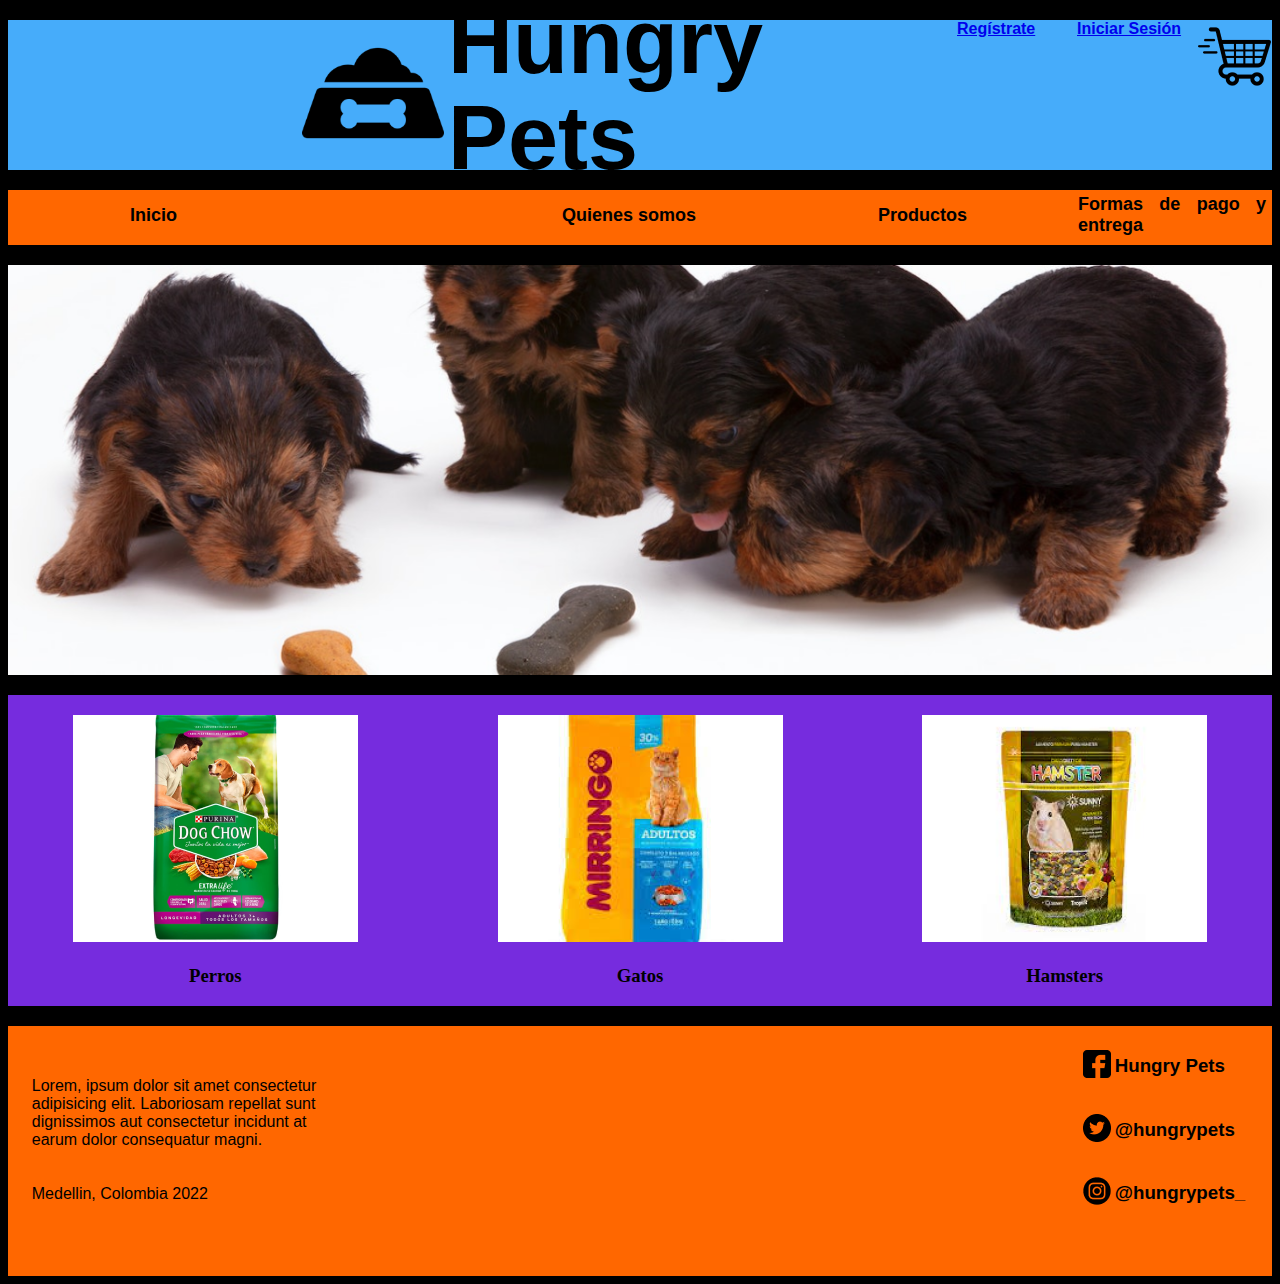
==== index.html @ 59e148d7 "first commit" ====
<!DOCTYPE html>
<html lang="es">
<head>
    <meta charset="UTF-8">
    <meta http-equiv="X-UA-Compatible" content="IE=edge">
    <meta name="viewport" content="width=device-width, initial-scale=1.0">
    <link rel="stylesheet" href="estilo.css">
    <title>Hungry Pets</title>
</head>
<body>

<div class="encabezado">
    <a href="Carrito Compras/CarritoCompras.html">
        <img id="carrito" src="carrito.png" alt="">
    </a>
    <a href="Carrito Compras/CarritoCompras.html" class="botones">Iniciar Sesión</a>
    <tr>
        <td>
            <a href="Hungry Pets JUAN/registrate.html" class="botones">Regístrate</a>
        </td>
    </tr>
    <div id="logo">
        
          <table>
            <tr>
                <td rowspan="2">
                    <img id="hueso" src="hueso.png" alt="Imagen de uso">
                </td>
                <td id="titulo1">Hungry</td>
            </tr>   
            <tr>
                <td id="titulo2">Pets</td>
            </tr>
            </table>
</div>
</div>


<div>
    <div class="barra"> 
        <button class="botones2"> Inicio </button>
        <button class="botones2"> Quienes somos </button>
        <a href="Descripción del producto/DescripcionProducto.html">
            <button class="botones2"> Productos </button> 
        </a>
        <a href=>
        <button class="botones2"> Formas de pago y entrega </button>  
        </a>
</div>
 <img class="imagenPerros" src="perros.png" alt="">
    <div class="imagenes"> 
        <div class="imagenConTexto">
            <img src="perros2.png" alt=""> 
            <h3 class="productos1">Perros</h3>
        </div>
        
        <div class="imagenConTexto">
            <img src="gatos.png" alt=""> 
            <h3 class="productos1" >Gatos</h3>
        </div>
        
        <div class="imagenConTexto">
            <img src="hamsters.png" alt=""> 
            <h3 class="productos1">Hamsters</h3>
        </div>

       
    </div>    

    <div id="footer">
        <center>
        <table>
        <tr>  
        <td>
        <p id="texto">Lorem, ipsum dolor sit amet consectetur adipisicing elit. Laboriosam repellat sunt dignissimos aut consectetur incidunt at earum dolor consequatur magni.
        <p id="texto">Medellin, Colombia 2022</p>
        </td>
        <td>
            <figure>
             <iframe id="map" src="https://www.google.com/maps/embed?pb=!1m18!1m12!1m3!1d3965.9056622392613!2d-75.5856726!3d6.276133100000001!2m3!1f0!2f0!3f0!3m2!1i1024!2i768!4f13.1!3m3!1m2!1s0x8e442924ca61afa5%3A0x5c78ba5d85f9de89!2sCl.%2075%20%2373-116%2C%20Medell%C3%ADn%2C%20Robledo%2C%20Medell%C3%ADn%2C%20Antioquia!5e0!3m2!1sen!2sco!4v1666760650199!5m2!1sen!2sco" width="600" height="450" style="border:0;" allowfullscreen="" loading="lazy" referrerpolicy="no-referrer-when-downgrade"></iframe>
            </figure>
        </td>
        <td>
        <table id="redes">
            <tr>  
            <td>
                <img src="facebook.png">
            </td>
            <td>
                <h3>Hungry Pets</h3>
            </td>
            </tr>
            <tr>
            <td>
                <img src="twitter.png">
            </td>
            <td>
                <h3>@hungrypets</h3>
            </td>
            </tr>
            <tr>
            <td>
                <img src="instagram.png">
            </td>
            <td>
                <h3>@hungrypets_</h3>
            </td>
            </tr>
        </td>
        </tr>    
        </table>
        </table>
    </center>
    </div>

</body>


</html>
---- estilo.css ----
body {
  background-color: black;
}

.encabezado {
  background-color: #46acfa;
  color: black;
  width: 100%;
  margin-top: 20px;
  height:150px;
  margin-bottom: 20px;
}

#carrito{
  display: flex;
  float:right;
  vertical-align: text-bottom;
  justify-content: baseline;
}

#hueso {
  height: 100px;
  margin-top: 20px;
  margin-left: 100px;
  max-width: max-content;
}

#logo{
  display: flex;
  flex-direction: column;
  align-items: center;
  justify-content: center;
}

.alineacion {
  margin-top: 20px;
  margin-bottom: 20px;
  display: flex;
  flex-wrap: wrap;
}



#titulo1 {
  font-size: 90px;
  margin-left: 70px;
  color: black;
  text-align: left;
  margin-top: 20px;
  margin-bottom: 20px;
  font-style: bold;
  font-weight: 900;
  font-family:"Arial Black", Helvetica, sans-serif ;
  line-height:0px;
  vertical-align: text-top;
  padding-top: 20px;
}

#titulo2 {
  font-size: 90px;
  margin-left: 70px;
  color: black;
  text-align: left;
  margin-top: 20px;
  margin-bottom: 20px;
  font-style: bold;
  font-weight: 900;
  font-family:"Arial Black", Helvetica, sans-serif ;
  line-height:0px;
  vertical-align: text-bottom;
}

.barra{
    width: 100%;
    height: 55px;
    background-color: #FF6700;
    display: flex;
    align-content: center;
    justify-content: center;
}

.botones {
  height: 40px;
  width: 120px;
  border: none;
  font-style:bold;
  font-weight: 900;
  background-color: #46ACFA;
  margin-left: auto;
  margin-right: auto;
  float:right;
  font-family:"Arial Black", Helvetica, sans-serif ;
  cursor: pointer;
}

.botones2{
    height: 50px;
    text-align: justify;
    width: 200px;
    border: none;
    font-style:bold;
    font-weight: 900;
    font-size: large;
    background-color: #FF6700;
    margin-left: auto;
    margin-right: auto;
}

.botones3 {
    margin-top: 700px;
}

.imagenes {
  background-color: #762CDE ;
  margin-bottom: 20px;
  display: flex;
  width: 100%;
  gap: 10px;
  align-content: center;
  justify-content: center;
  margin-left: auto;
  margin-right: auto;
  
}


.imagen{
    margin-top: 20px;
    margin-bottom: 80px;
}

.imagenPerros{
    width: 100%;
    margin-top: 20px;
    margin-bottom: 20px;
    margin-left: auto;
    margin-right: auto;
    display: block;
}
.productos2 {
  background-color: #FF6700;
  margin-top: 20px;
  display: flex;
  flex-direction: row;
}
.mapa {
  height: 100px;
  margin-top: 10px;
  
  }
  .direccion {
  text-align: center;
      
  }

 .derecha{
    display: flex;
    flex-direction: row;
 }

 .redes1{
  width: 20px;
  height: 20px;
  margin: 20px;
 }

.imagenConTexto{
    margin-top: 20px;
    width: 60%;
    flex-direction: column;
    text-align: center;
  }

  .izquierda{
    margin-left: 40px;
    width: 20%;
  }

  .centro{
    width: 50%;
    text-align: center;
  }
  #footer{
    background-color: #FF6700;
    color: black;
    width: 100%;
    margin-top: 20px;
    height:250px;
    font-family:"Arial Black", Helvetica, sans-serif ;
  } 
  #texto{
    display: flex;
    width: 300px;
    padding-top: 20px;
    margin-right: 60px;
  }
  #map{
    align-items: center;
    margin-top: 0px;
    height: 170px;
    width: 500px;
    vertical-align: middle;
  }
  #redes{
    display: flex;
    align-items: right;
    margin-left: 100px;
  }
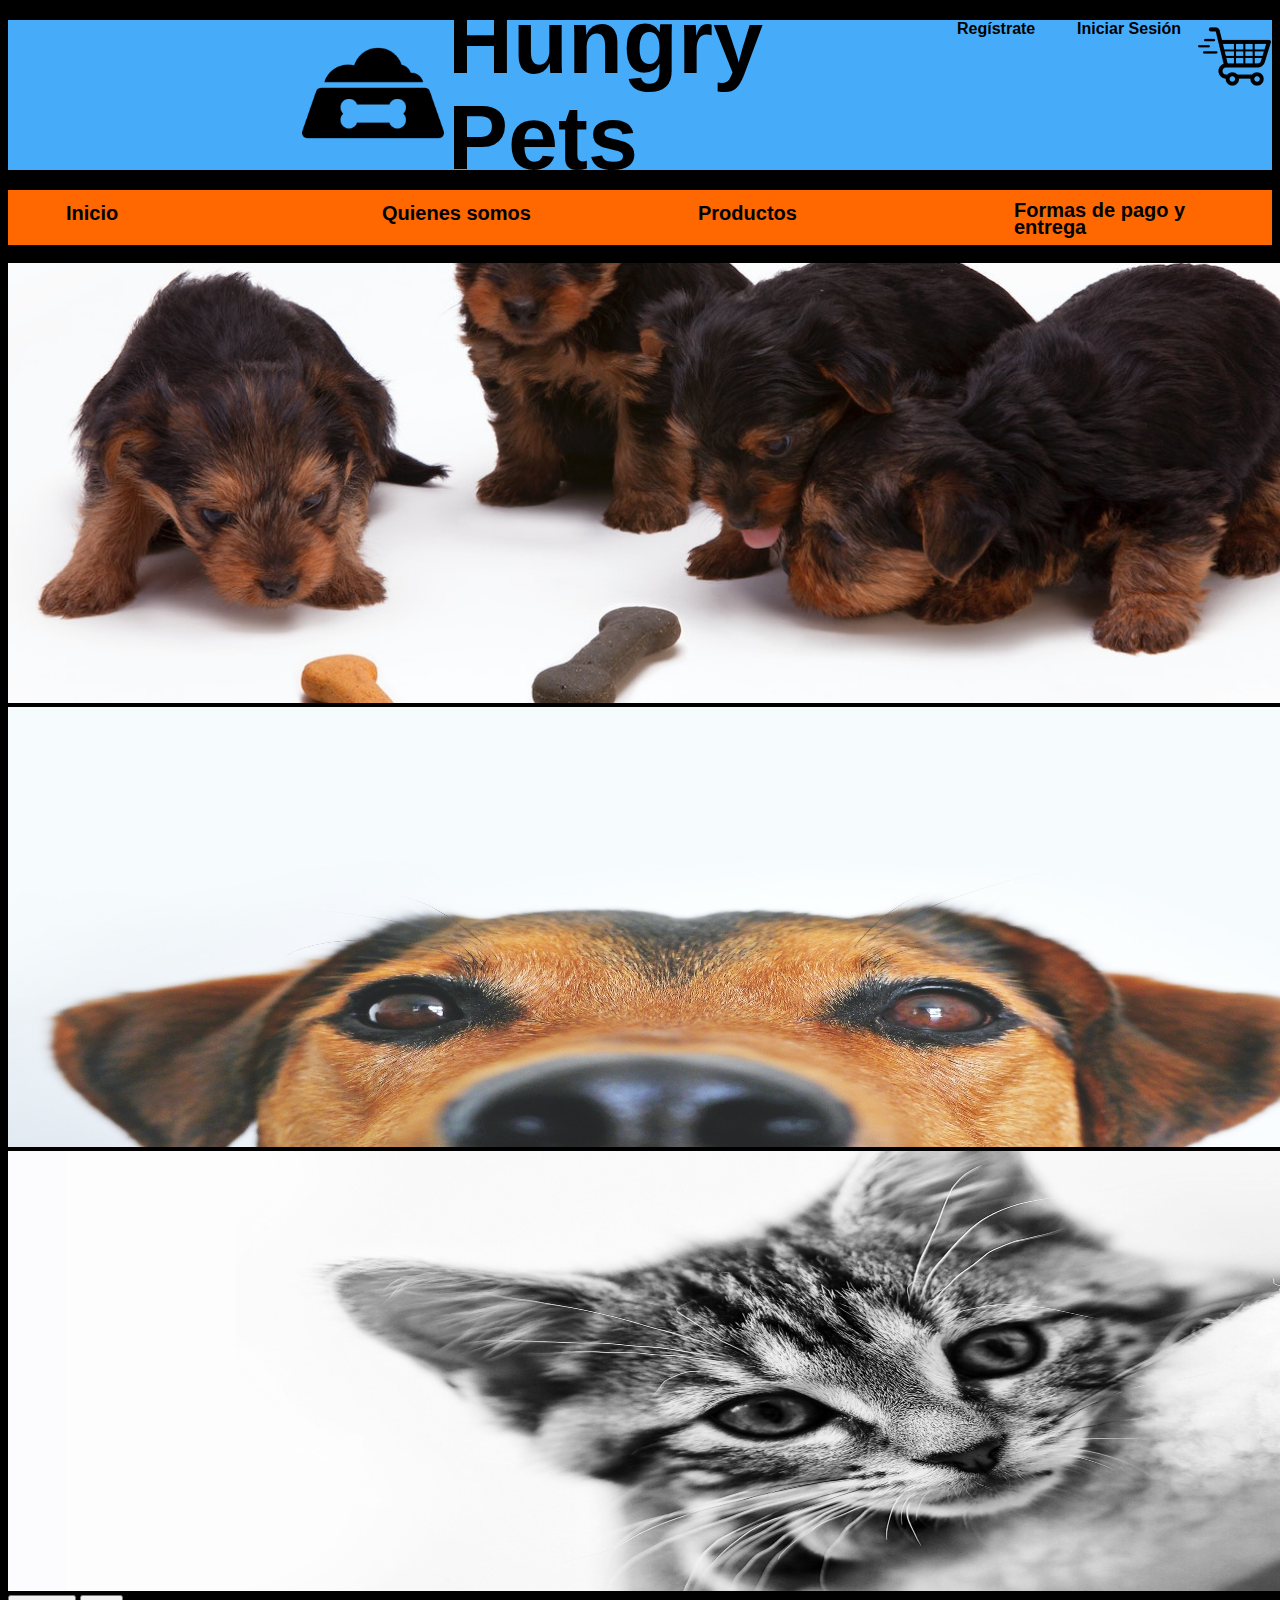
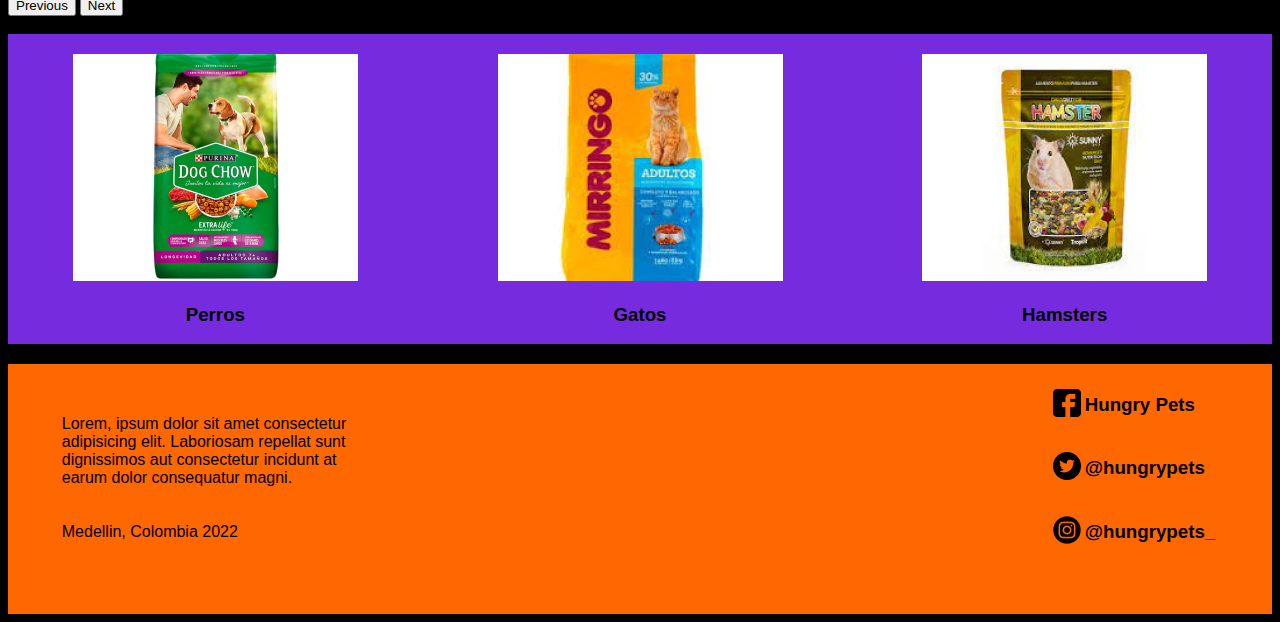
==== commit 9e0f0dbe: "Add files via upload" ====
--- a/index.html
+++ b/index.html
@@ -1,120 +1,141 @@
-<!DOCTYPE html>
-<html lang="es">
-<head>
-    <meta charset="UTF-8">
-    <meta http-equiv="X-UA-Compatible" content="IE=edge">
-    <meta name="viewport" content="width=device-width, initial-scale=1.0">
-    <link rel="stylesheet" href="estilo.css">
-    <title>Hungry Pets</title>
-</head>
-<body>
-
-<div class="encabezado">
-    <a href="Carrito Compras/CarritoCompras.html">
-        <img id="carrito" src="carrito.png" alt="">
-    </a>
-    <a href="Carrito Compras/CarritoCompras.html" class="botones">Iniciar Sesión</a>
-    <tr>
-        <td>
-            <a href="Hungry Pets JUAN/registrate.html" class="botones">Regístrate</a>
-        </td>
-    </tr>
-    <div id="logo">
-        
-          <table>
-            <tr>
-                <td rowspan="2">
-                    <img id="hueso" src="hueso.png" alt="Imagen de uso">
-                </td>
-                <td id="titulo1">Hungry</td>
-            </tr>   
-            <tr>
-                <td id="titulo2">Pets</td>
-            </tr>
-            </table>
-</div>
-</div>
-
-
-<div>
-    <div class="barra"> 
-        <button class="botones2"> Inicio </button>
-        <button class="botones2"> Quienes somos </button>
-        <a href="Descripción del producto/DescripcionProducto.html">
-            <button class="botones2"> Productos </button> 
-        </a>
-        <a href=>
-        <button class="botones2"> Formas de pago y entrega </button>  
-        </a>
-</div>
- <img class="imagenPerros" src="perros.png" alt="">
-    <div class="imagenes"> 
-        <div class="imagenConTexto">
-            <img src="perros2.png" alt=""> 
-            <h3 class="productos1">Perros</h3>
-        </div>
-        
-        <div class="imagenConTexto">
-            <img src="gatos.png" alt=""> 
-            <h3 class="productos1" >Gatos</h3>
-        </div>
-        
-        <div class="imagenConTexto">
-            <img src="hamsters.png" alt=""> 
-            <h3 class="productos1">Hamsters</h3>
-        </div>
-
-       
-    </div>    
-
-    <div id="footer">
-        <center>
-        <table>
-        <tr>  
-        <td>
-        <p id="texto">Lorem, ipsum dolor sit amet consectetur adipisicing elit. Laboriosam repellat sunt dignissimos aut consectetur incidunt at earum dolor consequatur magni.
-        <p id="texto">Medellin, Colombia 2022</p>
-        </td>
-        <td>
-            <figure>
-             <iframe id="map" src="https://www.google.com/maps/embed?pb=!1m18!1m12!1m3!1d3965.9056622392613!2d-75.5856726!3d6.276133100000001!2m3!1f0!2f0!3f0!3m2!1i1024!2i768!4f13.1!3m3!1m2!1s0x8e442924ca61afa5%3A0x5c78ba5d85f9de89!2sCl.%2075%20%2373-116%2C%20Medell%C3%ADn%2C%20Robledo%2C%20Medell%C3%ADn%2C%20Antioquia!5e0!3m2!1sen!2sco!4v1666760650199!5m2!1sen!2sco" width="600" height="450" style="border:0;" allowfullscreen="" loading="lazy" referrerpolicy="no-referrer-when-downgrade"></iframe>
-            </figure>
-        </td>
-        <td>
-        <table id="redes">
-            <tr>  
-            <td>
-                <img src="facebook.png">
-            </td>
-            <td>
-                <h3>Hungry Pets</h3>
-            </td>
-            </tr>
-            <tr>
-            <td>
-                <img src="twitter.png">
-            </td>
-            <td>
-                <h3>@hungrypets</h3>
-            </td>
-            </tr>
-            <tr>
-            <td>
-                <img src="instagram.png">
-            </td>
-            <td>
-                <h3>@hungrypets_</h3>
-            </td>
-            </tr>
-        </td>
-        </tr>    
-        </table>
-        </table>
-    </center>
-    </div>
-
-</body>
-
-
-</html>
-
+<!DOCTYPE html>
+<html lang="es">
+<head>
+    <meta charset="UTF-8">
+    <meta http-equiv="X-UA-Compatible" content="IE=edge">
+    <meta name="viewport" content="width=device-width, initial-scale=1.0">
+    <link href="favicon.png" rel="icon">
+    <link rel="stylesheet" href="https://cdn.jsdelivr.net/npm/bootstrap@4.6.2/dist/css/bootstrap.min.css" integrity="sha384-xOolHFLEh07PJGoPkLv1IbcEPTNtaed2xpHsD9ESMhqIYd0nLMwNLD69Npy4HI+N" crossorigin="anonymous">
+    <link rel="stylesheet" href="estilo.css">
+    <title>Hungry Pets</title>
+</head>
+<body>
+
+<div class="encabezado">
+    <a href="Carrito Compras/CarritoCompras.html">
+        <img id="carrito" src="carrito.png" alt="">
+    </a>
+    <a href="../Hungry Pets/Hungry Pets JUAN/iniciar.html" class="botones">Iniciar Sesión</a>
+    <tr>
+        <td>
+            <a href="../Hungry Pets/Hungry Pets JUAN/registrate.html" class="botones">Regístrate</a>
+        </td>
+    </tr>
+    <div id="logo">
+        
+          <table>
+            <tr>
+                <td rowspan="2">
+                    <img id="hueso" src="hueso.png" alt="Imagen de uso">
+                </td>
+                <td id="titulo1">Hungry</td>
+            </tr>   
+            <tr>
+                <td id="titulo2">Pets</td>
+            </tr>
+            </table>
+</div>
+</div>
+
+
+<div>
+    <div class="barra"> 
+        <a href="#" class="botones2"> Inicio </a>
+        <a href="Quienes somos/quienesSomos.html" class="botones2"> Quienes somos </a>
+        <a href="Hungry Pets JUAN/productos.html" class="botones2"> Productos </a>  
+        <a href="Formas de pago y entrega/formaspago.html" class="botones3"> Formas de pago y entrega </a> 
+</div>
+<br>
+<div id="carouselExampleControls" class="carousel slide" data-ride="carousel">
+    <div class="carousel-inner">
+      <div class="carousel-item active">
+        <img src="perros.png" class="d-block w-100" alt="banner1">
+      </div>
+      <div class="carousel-item">
+        <img src="perros2.jpg" class="d-block w-100" alt="banner2">
+      </div>
+      <div class="carousel-item">
+        <img src="gato.jpg" class="d-block w-100" alt="banner3">
+      </div>
+    </div>
+   <button class="carousel-control-prev" type="button" data-target="#carouselExampleControls" data-slide="prev">
+      <span class="carousel-control-prev-icon" aria-hidden="true"></span>
+      <span class="sr-only">Previous</span>
+    </button>
+    <button class="carousel-control-next" type="button" data-target="#carouselExampleControls" data-slide="next">
+      <span class="carousel-control-next-icon" aria-hidden="true"></span>
+      <span class="sr-only">Next</span>
+    </button>
+  </div>
+ <br>
+    <div class="imagenes"> 
+        <div class="imagenConTexto">
+            <img src="perros2.png" alt=""> 
+            <h3 class="productos1">Perros</h3>
+        </div>
+        
+        <div class="imagenConTexto">
+            <img src="gatos.png" alt=""> 
+            <h3 class="productos1" >Gatos</h3>
+        </div>
+        
+        <div class="imagenConTexto">
+            <img src="hamsters.png" alt=""> 
+            <h3 class="productos1">Hamsters</h3>
+        </div>
+
+       
+    </div>    
+
+    <div id="footer">
+        <center>
+        <table>
+        <tr>  
+        <td>
+        <p id="texto">Lorem, ipsum dolor sit amet consectetur adipisicing elit. Laboriosam repellat sunt dignissimos aut consectetur incidunt at earum dolor consequatur magni.
+        <p id="texto">Medellin, Colombia 2022</p>
+        </td>
+        <td>
+            <figure>
+             <iframe id="map" src="https://www.google.com/maps/embed?pb=!1m18!1m12!1m3!1d3965.9056622392613!2d-75.5856726!3d6.276133100000001!2m3!1f0!2f0!3f0!3m2!1i1024!2i768!4f13.1!3m3!1m2!1s0x8e442924ca61afa5%3A0x5c78ba5d85f9de89!2sCl.%2075%20%2373-116%2C%20Medell%C3%ADn%2C%20Robledo%2C%20Medell%C3%ADn%2C%20Antioquia!5e0!3m2!1sen!2sco!4v1666760650199!5m2!1sen!2sco" width="600" height="450" style="border:0;" allowfullscreen="" loading="lazy" referrerpolicy="no-referrer-when-downgrade"></iframe>
+            </figure>
+        </td>
+        <td>
+        <table id="redes">
+            <tr>  
+            <td>
+                <img src="facebook.png">
+            </td>
+            <td>
+                <h3>Hungry Pets</h3>
+            </td>
+            </tr>
+            <tr>
+            <td>
+                <img src="twitter.png">
+            </td>
+            <td>
+                <h3>@hungrypets</h3>
+            </td>
+            </tr>
+            <tr>
+            <td>
+                <img src="instagram.png">
+            </td>
+            <td>
+                <h3>@hungrypets_</h3>
+            </td>
+            </tr>
+        </td>
+        </tr>    
+        </table>
+        </table>
+    </center>
+    </div>
+    <script src="https://cdn.jsdelivr.net/npm/jquery@3.5.1/dist/jquery.slim.min.js" integrity="sha384-DfXdz2htPH0lsSSs5nCTpuj/zy4C+OGpamoFVy38MVBnE+IbbVYUew+OrCXaRkfj" crossorigin="anonymous"></script>
+    <script src="https://cdn.jsdelivr.net/npm/bootstrap@4.6.2/dist/js/bootstrap.bundle.min.js" integrity="sha384-Fy6S3B9q64WdZWQUiU+q4/2Lc9npb8tCaSX9FK7E8HnRr0Jz8D6OP9dO5Vg3Q9ct" crossorigin="anonymous"></script>
+</body>
+
+
+</html>
+
--- a/estilo.css
+++ b/estilo.css
@@ -1,208 +1,229 @@
-body {
-  background-color: black;
-}
-
-.encabezado {
-  background-color: #46acfa;
-  color: black;
-  width: 100%;
-  margin-top: 20px;
-  height:150px;
-  margin-bottom: 20px;
-}
-
-#carrito{
-  display: flex;
-  float:right;
-  vertical-align: text-bottom;
-  justify-content: baseline;
-}
-
-#hueso {
-  height: 100px;
-  margin-top: 20px;
-  margin-left: 100px;
-  max-width: max-content;
-}
-
-#logo{
-  display: flex;
-  flex-direction: column;
-  align-items: center;
-  justify-content: center;
-}
-
-.alineacion {
-  margin-top: 20px;
-  margin-bottom: 20px;
-  display: flex;
-  flex-wrap: wrap;
-}
-
-
-
-#titulo1 {
-  font-size: 90px;
-  margin-left: 70px;
-  color: black;
-  text-align: left;
-  margin-top: 20px;
-  margin-bottom: 20px;
-  font-style: bold;
-  font-weight: 900;
-  font-family:"Arial Black", Helvetica, sans-serif ;
-  line-height:0px;
-  vertical-align: text-top;
-  padding-top: 20px;
-}
-
-#titulo2 {
-  font-size: 90px;
-  margin-left: 70px;
-  color: black;
-  text-align: left;
-  margin-top: 20px;
-  margin-bottom: 20px;
-  font-style: bold;
-  font-weight: 900;
-  font-family:"Arial Black", Helvetica, sans-serif ;
-  line-height:0px;
-  vertical-align: text-bottom;
-}
-
-.barra{
-    width: 100%;
-    height: 55px;
-    background-color: #FF6700;
-    display: flex;
-    align-content: center;
-    justify-content: center;
-}
-
-.botones {
-  height: 40px;
-  width: 120px;
-  border: none;
-  font-style:bold;
-  font-weight: 900;
-  background-color: #46ACFA;
-  margin-left: auto;
-  margin-right: auto;
-  float:right;
-  font-family:"Arial Black", Helvetica, sans-serif ;
-  cursor: pointer;
-}
-
-.botones2{
-    height: 50px;
-    text-align: justify;
-    width: 200px;
-    border: none;
-    font-style:bold;
-    font-weight: 900;
-    font-size: large;
-    background-color: #FF6700;
-    margin-left: auto;
-    margin-right: auto;
-}
-
-.botones3 {
-    margin-top: 700px;
-}
-
-.imagenes {
-  background-color: #762CDE ;
-  margin-bottom: 20px;
-  display: flex;
-  width: 100%;
-  gap: 10px;
-  align-content: center;
-  justify-content: center;
-  margin-left: auto;
-  margin-right: auto;
-  
-}
-
-
-.imagen{
-    margin-top: 20px;
-    margin-bottom: 80px;
-}
-
-.imagenPerros{
-    width: 100%;
-    margin-top: 20px;
-    margin-bottom: 20px;
-    margin-left: auto;
-    margin-right: auto;
-    display: block;
-}
-.productos2 {
-  background-color: #FF6700;
-  margin-top: 20px;
-  display: flex;
-  flex-direction: row;
-}
-.mapa {
-  height: 100px;
-  margin-top: 10px;
-  
-  }
-  .direccion {
-  text-align: center;
-      
-  }
-
- .derecha{
-    display: flex;
-    flex-direction: row;
- }
-
- .redes1{
-  width: 20px;
-  height: 20px;
-  margin: 20px;
- }
-
-.imagenConTexto{
-    margin-top: 20px;
-    width: 60%;
-    flex-direction: column;
-    text-align: center;
-  }
-
-  .izquierda{
-    margin-left: 40px;
-    width: 20%;
-  }
-
-  .centro{
-    width: 50%;
-    text-align: center;
-  }
-  #footer{
-    background-color: #FF6700;
-    color: black;
-    width: 100%;
-    margin-top: 20px;
-    height:250px;
-    font-family:"Arial Black", Helvetica, sans-serif ;
-  } 
-  #texto{
-    display: flex;
-    width: 300px;
-    padding-top: 20px;
-    margin-right: 60px;
-  }
-  #map{
-    align-items: center;
-    margin-top: 0px;
-    height: 170px;
-    width: 500px;
-    vertical-align: middle;
-  }
-  #redes{
-    display: flex;
-    align-items: right;
-    margin-left: 100px;
-  }+body {
+  background-color: black;
+}
+
+.encabezado {
+  background-color: #46acfa;
+  color: black;
+  width: 100%;
+  margin-top: 20px;
+  height:150px;
+  margin-bottom: 20px;
+}
+
+#carrito{
+  display: flex;
+  float:right;
+  vertical-align: text-bottom;
+  justify-content: baseline;
+}
+
+#hueso {
+  height: 100px;
+  margin-top: 20px;
+  margin-left: 100px;
+  max-width: max-content;
+}
+
+#logo{
+  display: flex;
+  flex-direction: column;
+  align-items: center;
+  justify-content: center;
+}
+
+.alineacion {
+  margin-top: 20px;
+  margin-bottom: 20px;
+  display: flex;
+  flex-wrap: wrap;
+}
+
+
+
+#titulo1 {
+  font-size: 90px;
+  margin-left: 70px;
+  color: black;
+  text-align: left;
+  margin-top: 20px;
+  margin-bottom: 20px;
+  font-style: bold;
+  font-weight: 900;
+  font-family:"Arial Black", Helvetica, sans-serif ;
+  line-height:0px;
+  vertical-align: text-top;
+  padding-top: 20px;
+}
+
+#titulo2 {
+  font-size: 90px;
+  margin-left: 70px;
+  color: black;
+  text-align: left;
+  margin-top: 20px;
+  margin-bottom: 20px;
+  font-style: bold;
+  font-weight: 900;
+  font-family:"Arial Black", Helvetica, sans-serif ;
+  line-height:0px;
+  vertical-align: text-bottom;
+}
+
+.barra{
+    width: 100%;
+    height: 55px;
+    background-color: #FF6700;
+    display: flex;
+    align-content: center;
+    justify-content: center;
+}
+
+.botones {
+  height: 40px;
+  width: 120px;
+  border: none;
+  font-style:bold;
+  font-weight: 900;
+  background-color: #46ACFA;
+  margin-left: auto;
+  margin-right: auto;
+  float:right;
+  font-family:"Arial Black", Helvetica, sans-serif ;
+  cursor: pointer;
+  color: black;
+  text-decoration: none;
+}
+
+.botones2{
+  font-family:"Arial Black", Helvetica, sans-serif ;
+  height: 50px;
+  text-align: justify, center;
+  width: 200px;
+  border: none;
+  padding-top: 15px;
+  font-style:bold;
+  font-weight: 900;
+  font-size: 20px;
+  margin-left: auto;
+  margin-right: auto;
+  vertical-align: middle;
+  line-height:17px;
+  cursor: pointer;
+  color: black;
+  text-decoration: none;
+}
+
+.botones3{
+  font-family:"Arial Black", Helvetica, sans-serif ;
+  height: 50px;
+  text-align: justify, center;
+  width: 200px;
+  border: none;
+  padding-top: 12px;
+  font-style:bold;
+  font-weight: 900;
+  font-size: 20px;
+  margin-left: auto;
+  margin-right: auto;
+  vertical-align: middle;
+  line-height:17px;
+  cursor: pointer;
+  color: black;
+  text-decoration: none;
+}
+
+.imagenes {
+  background-color: #762CDE ;
+  margin-bottom: 20px;
+  display: flex;
+  width: 100%;
+  gap: 10px;
+  align-content: center;
+  justify-content: center;
+  margin-left: auto;
+  margin-right: auto;
+  
+}
+
+
+.imagen{
+    margin-top: 20px;
+    margin-bottom: 80px;
+}
+
+.imagenPerros{
+    width: 100%;
+    margin-top: 20px;
+    margin-bottom: 20px;
+    margin-left: auto;
+    margin-right: auto;
+    display: block;
+}
+.productos2 {
+  background-color: #FF6700;
+  margin-top: 20px;
+  display: flex;
+  flex-direction: row;
+}
+.mapa {
+  height: 100px;
+  margin-top: 10px;
+  
+  }
+  .direccion {
+  text-align: center;
+      
+  }
+
+ .derecha{
+    display: flex;
+    flex-direction: row;
+ }
+
+.imagenConTexto{
+    margin-top: 20px;
+    width: 60%;
+    flex-direction: column;
+    text-align: center;
+  }
+
+  .izquierda{
+    margin-left: 40px;
+    width: 20%;
+  }
+
+  .centro{
+    width: 50%;
+    text-align: center;
+  }
+
+  .productos1{
+    font-family:"Arial Black", Helvetica, sans-serif ;
+  }
+
+  #map{
+    align-items: center;
+    margin-top: 0px;
+    height: 170px;
+    width: 500px;
+    vertical-align: middle;
+  }
+  #redes{
+    display: flex;
+    align-items: right;
+    margin-left: 100px;
+  }
+  #footer{
+    background-color: #FF6700;
+    color: black;
+    width: 100%;
+    margin-top: 20px;
+    height:250px;
+    font-family:"Arial Black", Helvetica, sans-serif ;
+  } 
+  #texto{
+    display: flex;
+    width: 300px;
+    padding-top: 20px;
+    m